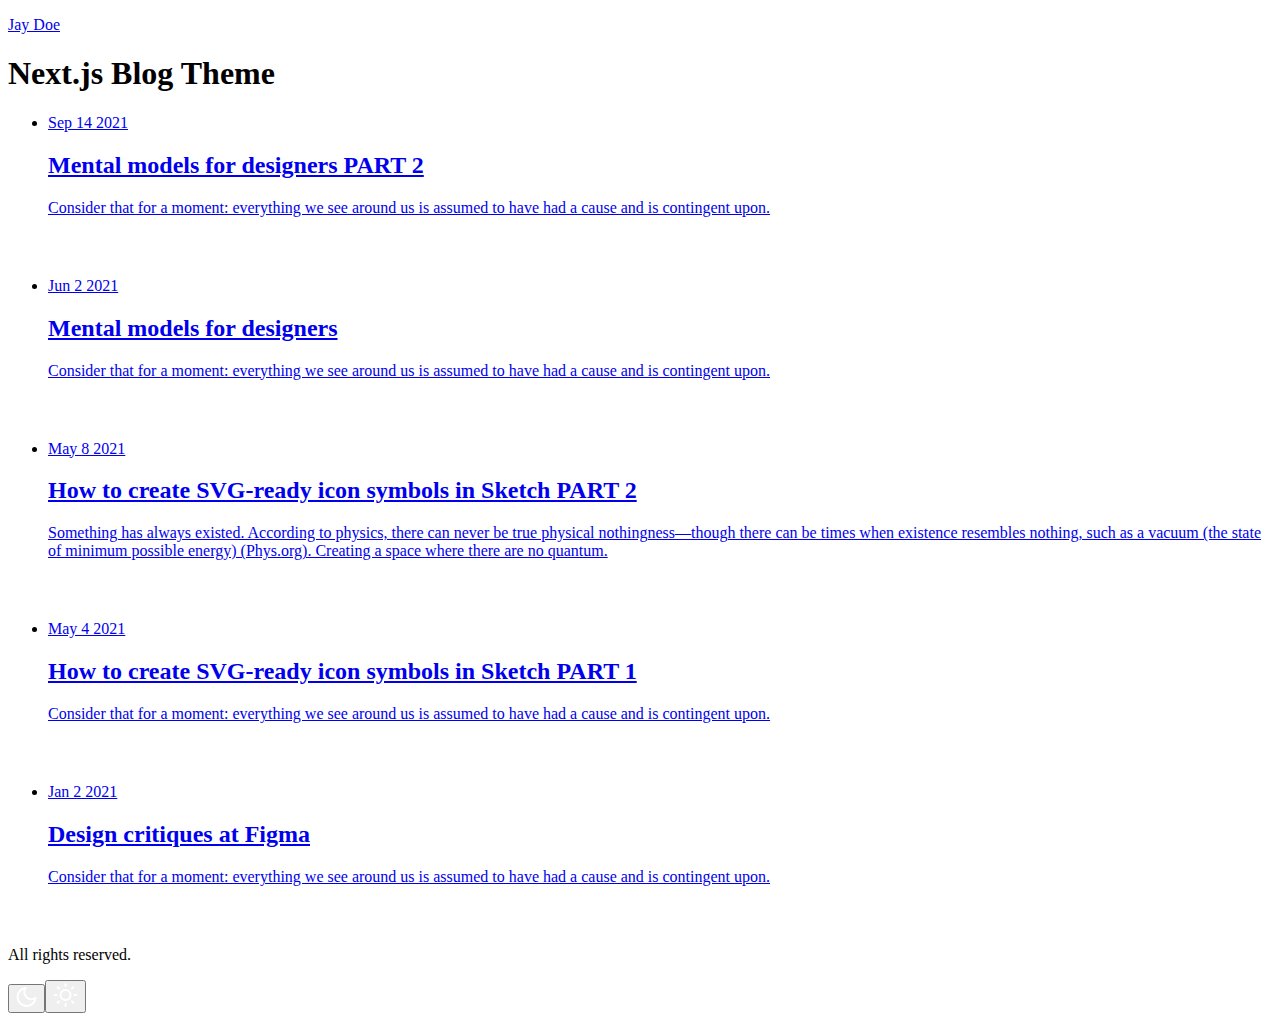
==== index.html @ 0cf77128 "Add files via upload" ====
<!DOCTYPE html><html lang="en" class="theme-compiled"><head><meta charSet="utf-8"/><meta name="viewport" content="width=device-width"/><title>Jay Doe</title><meta name="description" content="Next.js Blog Theme"/><meta property="og:title" content="Jay Doe"/><meta name="next-head-count" content="5"/><link rel="preload" href="/_next/static/css/d46a2f8b6026bd34.css" as="style"/><link rel="stylesheet" href="/_next/static/css/d46a2f8b6026bd34.css" data-n-g=""/><link rel="preload" href="/_next/static/css/93ce1fd8c3c80774.css" as="style"/><link rel="stylesheet" href="/_next/static/css/93ce1fd8c3c80774.css" data-n-p=""/><noscript data-n-css=""></noscript><script defer="" nomodule="" src="/_next/static/chunks/polyfills-c67a75d1b6f99dc8.js"></script><script src="/_next/static/chunks/webpack-69bfa6990bb9e155.js" defer=""></script><script src="/_next/static/chunks/framework-4556c45dd113b893.js" defer=""></script><script src="/_next/static/chunks/main-7ca0c04a95757ac7.js" defer=""></script><script src="/_next/static/chunks/pages/_app-2e454f504ce39999.js" defer=""></script><script src="/_next/static/chunks/456-f6f0a5060ceddb67.js" defer=""></script><script src="/_next/static/chunks/pages/index-693dbba05f41837f.js" defer=""></script><script src="/_next/static/s4mT7wbYQhrmozwGWAE-r/_buildManifest.js" defer=""></script><script src="/_next/static/s4mT7wbYQhrmozwGWAE-r/_ssgManifest.js" defer=""></script></head><body class="antialiased text-lg bg-white dark:bg-gray-900 dark:text-white leading-base"><div id="__next"><span class="theme-bejamas"></span><div class="relative pb-24 overflow-hidden"><div class="flex flex-col items-center max-w-2xl w-full mx-auto"><header class="pt-20 pb-12"><div class="w-12 h-12 rounded-full block mx-auto mb-4 bg-gradient-conic from-gradient-3 to-gradient-4"></div><p class="text-2xl dark:text-white text-center"><a href="/">Jay Doe</a></p></header><main class="w-full"><h1 class="text-3xl lg:text-5xl text-center mb-12">Next.js Blog Theme</h1><ul class="w-full"><li class="md:first:rounded-t-lg md:last:rounded-b-lg backdrop-blur-lg bg-white dark:bg-black dark:bg-opacity-30 bg-opacity-10 hover:bg-opacity-20 dark:hover:bg-opacity-50 transition border border-gray-800 dark:border-white border-opacity-10 dark:border-opacity-10 border-b-0 last:border-b hover:border-b hovered-sibling:border-t-0"><a class="py-6 lg:py-10 px-6 lg:px-16 block focus:outline-none focus:ring-4" href="/posts/hello-world"><p class="uppercase mb-3 font-bold opacity-60">Sep 14 2021</p><h2 class="text-2xl md:text-3xl">Mental models for designers PART 2</h2><p class="mt-3 text-lg opacity-60">Consider that for a moment: everything we see around us is assumed to have had a cause and is contingent upon.</p><svg xmlns="http://www.w3.org/2000/svg" width="24" height="24" fill="none" viewBox="0 0 24 24" class="mt-4"><path class="stroke-current text-primary" stroke-linecap="round" stroke-linejoin="round" stroke-width="2" d="M5 12h14M12 19l7-7-7-7"></path></svg></a></li><li class="md:first:rounded-t-lg md:last:rounded-b-lg backdrop-blur-lg bg-white dark:bg-black dark:bg-opacity-30 bg-opacity-10 hover:bg-opacity-20 dark:hover:bg-opacity-50 transition border border-gray-800 dark:border-white border-opacity-10 dark:border-opacity-10 border-b-0 last:border-b hover:border-b hovered-sibling:border-t-0"><a class="py-6 lg:py-10 px-6 lg:px-16 block focus:outline-none focus:ring-4" href="/posts/one-more-post"><p class="uppercase mb-3 font-bold opacity-60">Jun 2 2021</p><h2 class="text-2xl md:text-3xl">Mental models for designers</h2><p class="mt-3 text-lg opacity-60">Consider that for a moment: everything we see around us is assumed to have had a cause and is contingent upon.</p><svg xmlns="http://www.w3.org/2000/svg" width="24" height="24" fill="none" viewBox="0 0 24 24" class="mt-4"><path class="stroke-current text-primary" stroke-linecap="round" stroke-linejoin="round" stroke-width="2" d="M5 12h14M12 19l7-7-7-7"></path></svg></a></li><li class="md:first:rounded-t-lg md:last:rounded-b-lg backdrop-blur-lg bg-white dark:bg-black dark:bg-opacity-30 bg-opacity-10 hover:bg-opacity-20 dark:hover:bg-opacity-50 transition border border-gray-800 dark:border-white border-opacity-10 dark:border-opacity-10 border-b-0 last:border-b hover:border-b hovered-sibling:border-t-0"><a class="py-6 lg:py-10 px-6 lg:px-16 block focus:outline-none focus:ring-4" href="/posts/example-post"><p class="uppercase mb-3 font-bold opacity-60">May 8 2021</p><h2 class="text-2xl md:text-3xl">How to create SVG-ready icon symbols in Sketch PART 2</h2><p class="mt-3 text-lg opacity-60">Something has always existed. According to physics, there can never be true physical nothingness—though there can be times when existence resembles nothing, such as a vacuum (the state of minimum possible energy) (Phys.org). Creating a space where there are no quantum.</p><svg xmlns="http://www.w3.org/2000/svg" width="24" height="24" fill="none" viewBox="0 0 24 24" class="mt-4"><path class="stroke-current text-primary" stroke-linecap="round" stroke-linejoin="round" stroke-width="2" d="M5 12h14M12 19l7-7-7-7"></path></svg></a></li><li class="md:first:rounded-t-lg md:last:rounded-b-lg backdrop-blur-lg bg-white dark:bg-black dark:bg-opacity-30 bg-opacity-10 hover:bg-opacity-20 dark:hover:bg-opacity-50 transition border border-gray-800 dark:border-white border-opacity-10 dark:border-opacity-10 border-b-0 last:border-b hover:border-b hovered-sibling:border-t-0"><a class="py-6 lg:py-10 px-6 lg:px-16 block focus:outline-none focus:ring-4" href="/posts/another-post-in-the-wall"><p class="uppercase mb-3 font-bold opacity-60">May 4 2021</p><h2 class="text-2xl md:text-3xl">How to create SVG-ready icon symbols in Sketch PART 1</h2><p class="mt-3 text-lg opacity-60">Consider that for a moment: everything we see around us is assumed to have had a cause and is contingent upon.</p><svg xmlns="http://www.w3.org/2000/svg" width="24" height="24" fill="none" viewBox="0 0 24 24" class="mt-4"><path class="stroke-current text-primary" stroke-linecap="round" stroke-linejoin="round" stroke-width="2" d="M5 12h14M12 19l7-7-7-7"></path></svg></a></li><li class="md:first:rounded-t-lg md:last:rounded-b-lg backdrop-blur-lg bg-white dark:bg-black dark:bg-opacity-30 bg-opacity-10 hover:bg-opacity-20 dark:hover:bg-opacity-50 transition border border-gray-800 dark:border-white border-opacity-10 dark:border-opacity-10 border-b-0 last:border-b hover:border-b hovered-sibling:border-t-0"><a class="py-6 lg:py-10 px-6 lg:px-16 block focus:outline-none focus:ring-4" href="/posts/test-post"><p class="uppercase mb-3 font-bold opacity-60">Jan 2 2021</p><h2 class="text-2xl md:text-3xl">Design critiques at Figma</h2><p class="mt-3 text-lg opacity-60">Consider that for a moment: everything we see around us is assumed to have had a cause and is contingent upon.</p><svg xmlns="http://www.w3.org/2000/svg" width="24" height="24" fill="none" viewBox="0 0 24 24" class="mt-4"><path class="stroke-current text-primary" stroke-linecap="round" stroke-linejoin="round" stroke-width="2" d="M5 12h14M12 19l7-7-7-7"></path></svg></a></li></ul></main><footer class="py-16 flex flex-col items-center"><p class="dark:text-white uppercase mb-3 font-bold opacity-60">All rights reserved.</p><div class="flex mt-6 bg-white justify-center dark:bg-gray-900 rounded-3xl p-1"><button type="button" aria-label="Use Dark Mode" class="flex items-center h-full pr-2 dark:bg-primary rounded-3xl flex justify-center align-center p-2 w-24 h-10 transition"><svg xmlns="http://www.w3.org/2000/svg" width="21" height="20" fill="none" viewBox="0 0 21 20"><path stroke="#fff" stroke-linecap="round" stroke-linejoin="round" stroke-width="2" class="stroke-current text-gray-400 dark:text-white" d="M19.5 10.79A9 9 0 119.71 1a7 7 0 009.79 9.79v0z"></path></svg></button><button type="button" aria-label="Use Light Mode" class="flex items-center h-full pr-2 bg-primary dark:bg-transparent rounded-3xl flex justify-center align-center p-2 w-24 h-10 transition"><svg xmlns="http://www.w3.org/2000/svg" width="25" height="24" fill="none" viewBox="0 0 25 24" class="dark:opacity-50"><g stroke="#fff" stroke-linecap="round" stroke-linejoin="round" stroke-width="2" clip-path="url(#clip0_192_823)"><path d="M12.5 17a5 5 0 100-10 5 5 0 000 10zM12.5 1v2M12.5 21v2M4.72 4.22l1.42 1.42M18.86 18.36l1.42 1.42M1.5 12h2M21.5 12h2M4.72 19.78l1.42-1.42M18.86 5.64l1.42-1.42"></path></g><defs><clipPath id="clip0_192_823"><path class="fill-current text-white" d="M0 0H24V24H0z" transform="translate(.5)"></path></clipPath></defs></svg></button></div></footer><div class="Layout_colorBackground__Adyt4 fixed top-20 opacity-40 dark:opacity-60"></div><div class="Layout_colorBackgroundBottom__9Yf_q absolute bottom-0 opacity-20 dark:opacity-10"></div></div></div></div><script id="__NEXT_DATA__" type="application/json">{"props":{"pageProps":{"posts":[{"content":"\nThis is an example post. There's another one [here](/posts/example-post).\n","data":{"title":"Mental models for designers PART 2","description":"Consider that for a moment: everything we see around us is assumed to have had a cause and is contingent upon.","date":"Sep 14 2021"},"filePath":"hello-world.mdx"},{"content":"\nThis is an example post. There's another one [here](/posts/example-post).\n","data":{"title":"Mental models for designers","description":"Consider that for a moment: everything we see around us is assumed to have had a cause and is contingent upon.","date":"Jun 2 2021"},"filePath":"one-more-post.mdx"},{"content":"\nSomething has always existed. According to physics, there can never be true physical nothingness—though there can be times when existence resembles nothing, such as a vacuum (the state of minimum possible energy) (Phys.org). Creating a space where there are no quantum fluctuations requires an enormous amount of energy, and there would be a remnant of that energy in that space afterwards if the fluctuations were flushed out, plus an unstable environment (1veritasium). Even on computers, deleted data is not actually tossed away, by rather written over.\n\n# h1 Heading\n\n## h2 Heading\n\n### h3 Heading\n\n#### h4 Heading\n\n##### h5 Heading\n\n###### h6 Heading\n\n## Horizontal Rules\n\n---\n\n\n## Emphasis\n\n**This is bold text**\n\n**This is bold text**\n\n_This is italic text_\n\n_This is italic text_\n\n~~Strikethrough~~\n\n## Blockquotes\n\n\u003e Blockquotes can also be nested...\n\u003e\n\u003e \u003e ...by using additional greater-than signs right next to each other...\n\u003e \u003e\n\u003e \u003e \u003e ...or with spaces between arrows.\n\n## Lists\n\nUnordered\n\n- Create a list by starting a line with `+`, `-`, or `*`\n- Sub-lists are made by indenting 2 spaces:\n  - Marker character change forces new list start:\n    - Ac tristique libero volutpat at\n    * Facilisis in pretium nisl aliquet\n    - Nulla volutpat aliquam velit\n- Very easy!\n\nOrdered\n\n1. Lorem ipsum dolor sit amet\n2. Consectetur adipiscing elit\n3. Integer molestie lorem at massa\n\n4. You can use sequential numbers...\n5. ...or keep all the numbers as `1.`\n\nStart numbering with offset:\n\n57. foo\n1. bar\n\n## Code\n\nInline `code`\n\nIndented code\n\n    // Some comments\n    line 1 of code\n    line 2 of code\n    line 3 of code\n\nBlock code \"fences\"\n\n```\nSample text here...\n```\n\nSyntax highlighting\n\n```js\nvar foo = function (bar) {\n  return bar++;\n};\n\nconsole.log(foo(5));\n```\n\n## Tables\n\n| Option | Description                                                               |\n| ------ | ------------------------------------------------------------------------- |\n| data   | path to data files to supply the data that will be passed into templates. |\n| engine | engine to be used for processing templates. Handlebars is the default.    |\n| ext    | extension to be used for dest files.                                      |\n\nRight aligned columns\n\n| Option |                                                               Description |\n| -----: | ------------------------------------------------------------------------: |\n|   data | path to data files to supply the data that will be passed into templates. |\n| engine |    engine to be used for processing templates. Handlebars is the default. |\n|    ext |                                      extension to be used for dest files. |\n\n## Links\n\n[link text](http://dev.nodeca.com)\n\n[link with title](http://nodeca.github.io/pica/demo/ \"title text!\")\n\nAutoconverted link https://github.com/nodeca/pica (enable linkify to see)\n","data":{"title":"How to create SVG-ready icon symbols in Sketch PART 2","description":"Something has always existed. According to physics, there can never be true physical nothingness—though there can be times when existence resembles nothing, such as a vacuum (the state of minimum possible energy) (Phys.org). Creating a space where there are no quantum.","date":"May 8 2021"},"filePath":"example-post.mdx"},{"content":"\nThis is an example post, with a [link](https://nextjs.org) and a React component:\n\nThe title and description are pulled from the MDX file and processed using `gray-matter`. Additionally, links are rendered using a custom component passed to `next-mdx-remote`.\n\nGo back [home](/).\n","data":{"title":"How to create SVG-ready icon symbols in Sketch PART 1","description":"Consider that for a moment: everything we see around us is assumed to have had a cause and is contingent upon.","date":"May 4 2021"},"filePath":"another-post-in-the-wall.mdx"},{"content":"\nThis is an example post. There's another one [here](/posts/example-post).\n","data":{"title":"Design critiques at Figma","description":"Consider that for a moment: everything we see around us is assumed to have had a cause and is contingent upon.","date":"Jan 2 2021"},"filePath":"test-post.mdx"}],"globalData":{"name":"Jay Doe","blogTitle":"Next.js Blog Theme","footerText":"All rights reserved."}},"__N_SSG":true},"page":"/","query":{},"buildId":"s4mT7wbYQhrmozwGWAE-r","isFallback":false,"gsp":true,"scriptLoader":[]}</script></body></html>
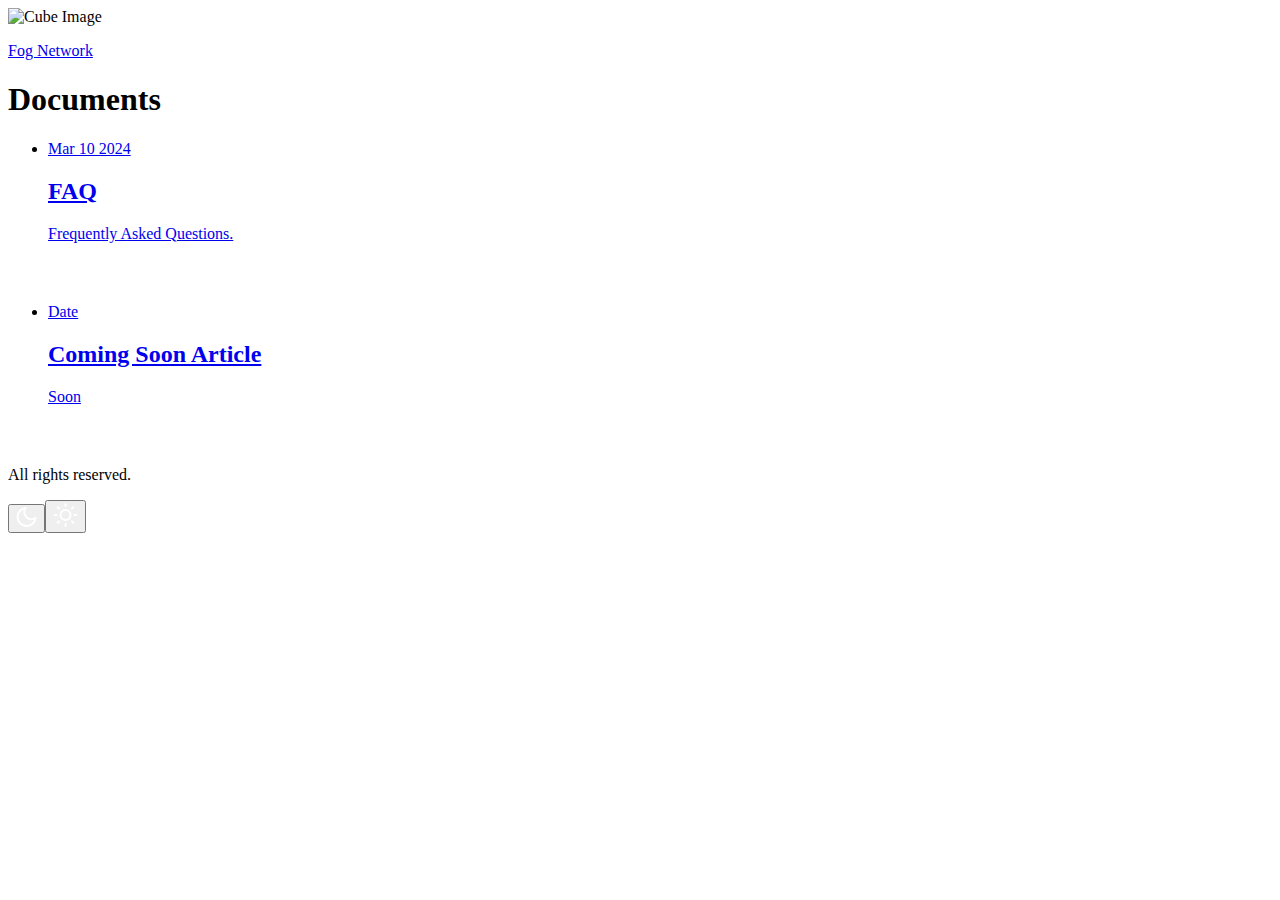
==== commit a8e73eac: "brr" ====
--- a/index.html
+++ b/index.html
@@ -1 +1,4 @@
-<!DOCTYPE html><html lang="en" class="theme-compiled"><head><meta charSet="utf-8"/><meta name="viewport" content="width=device-width"/><title>Jay Doe</title><meta name="description" content="Next.js Blog Theme"/><meta property="og:title" content="Jay Doe"/><meta name="next-head-count" content="5"/><link rel="preload" href="/_next/static/css/d46a2f8b6026bd34.css" as="style"/><link rel="stylesheet" href="/_next/static/css/d46a2f8b6026bd34.css" data-n-g=""/><link rel="preload" href="/_next/static/css/93ce1fd8c3c80774.css" as="style"/><link rel="stylesheet" href="/_next/static/css/93ce1fd8c3c80774.css" data-n-p=""/><noscript data-n-css=""></noscript><script defer="" nomodule="" src="/_next/static/chunks/polyfills-c67a75d1b6f99dc8.js"></script><script src="/_next/static/chunks/webpack-69bfa6990bb9e155.js" defer=""></script><script src="/_next/static/chunks/framework-4556c45dd113b893.js" defer=""></script><script src="/_next/static/chunks/main-7ca0c04a95757ac7.js" defer=""></script><script src="/_next/static/chunks/pages/_app-2e454f504ce39999.js" defer=""></script><script src="/_next/static/chunks/456-f6f0a5060ceddb67.js" defer=""></script><script src="/_next/static/chunks/pages/index-693dbba05f41837f.js" defer=""></script><script src="/_next/static/s4mT7wbYQhrmozwGWAE-r/_buildManifest.js" defer=""></script><script src="/_next/static/s4mT7wbYQhrmozwGWAE-r/_ssgManifest.js" defer=""></script></head><body class="antialiased text-lg bg-white dark:bg-gray-900 dark:text-white leading-base"><div id="__next"><span class="theme-bejamas"></span><div class="relative pb-24 overflow-hidden"><div class="flex flex-col items-center max-w-2xl w-full mx-auto"><header class="pt-20 pb-12"><div class="w-12 h-12 rounded-full block mx-auto mb-4 bg-gradient-conic from-gradient-3 to-gradient-4"></div><p class="text-2xl dark:text-white text-center"><a href="/">Jay Doe</a></p></header><main class="w-full"><h1 class="text-3xl lg:text-5xl text-center mb-12">Next.js Blog Theme</h1><ul class="w-full"><li class="md:first:rounded-t-lg md:last:rounded-b-lg backdrop-blur-lg bg-white dark:bg-black dark:bg-opacity-30 bg-opacity-10 hover:bg-opacity-20 dark:hover:bg-opacity-50 transition border border-gray-800 dark:border-white border-opacity-10 dark:border-opacity-10 border-b-0 last:border-b hover:border-b hovered-sibling:border-t-0"><a class="py-6 lg:py-10 px-6 lg:px-16 block focus:outline-none focus:ring-4" href="/posts/hello-world"><p class="uppercase mb-3 font-bold opacity-60">Sep 14 2021</p><h2 class="text-2xl md:text-3xl">Mental models for designers PART 2</h2><p class="mt-3 text-lg opacity-60">Consider that for a moment: everything we see around us is assumed to have had a cause and is contingent upon.</p><svg xmlns="http://www.w3.org/2000/svg" width="24" height="24" fill="none" viewBox="0 0 24 24" class="mt-4"><path class="stroke-current text-primary" stroke-linecap="round" stroke-linejoin="round" stroke-width="2" d="M5 12h14M12 19l7-7-7-7"></path></svg></a></li><li class="md:first:rounded-t-lg md:last:rounded-b-lg backdrop-blur-lg bg-white dark:bg-black dark:bg-opacity-30 bg-opacity-10 hover:bg-opacity-20 dark:hover:bg-opacity-50 transition border border-gray-800 dark:border-white border-opacity-10 dark:border-opacity-10 border-b-0 last:border-b hover:border-b hovered-sibling:border-t-0"><a class="py-6 lg:py-10 px-6 lg:px-16 block focus:outline-none focus:ring-4" href="/posts/one-more-post"><p class="uppercase mb-3 font-bold opacity-60">Jun 2 2021</p><h2 class="text-2xl md:text-3xl">Mental models for designers</h2><p class="mt-3 text-lg opacity-60">Consider that for a moment: everything we see around us is assumed to have had a cause and is contingent upon.</p><svg xmlns="http://www.w3.org/2000/svg" width="24" height="24" fill="none" viewBox="0 0 24 24" class="mt-4"><path class="stroke-current text-primary" stroke-linecap="round" stroke-linejoin="round" stroke-width="2" d="M5 12h14M12 19l7-7-7-7"></path></svg></a></li><li class="md:first:rounded-t-lg md:last:rounded-b-lg backdrop-blur-lg bg-white dark:bg-black dark:bg-opacity-30 bg-opacity-10 hover:bg-opacity-20 dark:hover:bg-opacity-50 transition border border-gray-800 dark:border-white border-opacity-10 dark:border-opacity-10 border-b-0 last:border-b hover:border-b hovered-sibling:border-t-0"><a class="py-6 lg:py-10 px-6 lg:px-16 block focus:outline-none focus:ring-4" href="/posts/example-post"><p class="uppercase mb-3 font-bold opacity-60">May 8 2021</p><h2 class="text-2xl md:text-3xl">How to create SVG-ready icon symbols in Sketch PART 2</h2><p class="mt-3 text-lg opacity-60">Something has always existed. According to physics, there can never be true physical nothingness—though there can be times when existence resembles nothing, such as a vacuum (the state of minimum possible energy) (Phys.org). Creating a space where there are no quantum.</p><svg xmlns="http://www.w3.org/2000/svg" width="24" height="24" fill="none" viewBox="0 0 24 24" class="mt-4"><path class="stroke-current text-primary" stroke-linecap="round" stroke-linejoin="round" stroke-width="2" d="M5 12h14M12 19l7-7-7-7"></path></svg></a></li><li class="md:first:rounded-t-lg md:last:rounded-b-lg backdrop-blur-lg bg-white dark:bg-black dark:bg-opacity-30 bg-opacity-10 hover:bg-opacity-20 dark:hover:bg-opacity-50 transition border border-gray-800 dark:border-white border-opacity-10 dark:border-opacity-10 border-b-0 last:border-b hover:border-b hovered-sibling:border-t-0"><a class="py-6 lg:py-10 px-6 lg:px-16 block focus:outline-none focus:ring-4" href="/posts/another-post-in-the-wall"><p class="uppercase mb-3 font-bold opacity-60">May 4 2021</p><h2 class="text-2xl md:text-3xl">How to create SVG-ready icon symbols in Sketch PART 1</h2><p class="mt-3 text-lg opacity-60">Consider that for a moment: everything we see around us is assumed to have had a cause and is contingent upon.</p><svg xmlns="http://www.w3.org/2000/svg" width="24" height="24" fill="none" viewBox="0 0 24 24" class="mt-4"><path class="stroke-current text-primary" stroke-linecap="round" stroke-linejoin="round" stroke-width="2" d="M5 12h14M12 19l7-7-7-7"></path></svg></a></li><li class="md:first:rounded-t-lg md:last:rounded-b-lg backdrop-blur-lg bg-white dark:bg-black dark:bg-opacity-30 bg-opacity-10 hover:bg-opacity-20 dark:hover:bg-opacity-50 transition border border-gray-800 dark:border-white border-opacity-10 dark:border-opacity-10 border-b-0 last:border-b hover:border-b hovered-sibling:border-t-0"><a class="py-6 lg:py-10 px-6 lg:px-16 block focus:outline-none focus:ring-4" href="/posts/test-post"><p class="uppercase mb-3 font-bold opacity-60">Jan 2 2021</p><h2 class="text-2xl md:text-3xl">Design critiques at Figma</h2><p class="mt-3 text-lg opacity-60">Consider that for a moment: everything we see around us is assumed to have had a cause and is contingent upon.</p><svg xmlns="http://www.w3.org/2000/svg" width="24" height="24" fill="none" viewBox="0 0 24 24" class="mt-4"><path class="stroke-current text-primary" stroke-linecap="round" stroke-linejoin="round" stroke-width="2" d="M5 12h14M12 19l7-7-7-7"></path></svg></a></li></ul></main><footer class="py-16 flex flex-col items-center"><p class="dark:text-white uppercase mb-3 font-bold opacity-60">All rights reserved.</p><div class="flex mt-6 bg-white justify-center dark:bg-gray-900 rounded-3xl p-1"><button type="button" aria-label="Use Dark Mode" class="flex items-center h-full pr-2 dark:bg-primary rounded-3xl flex justify-center align-center p-2 w-24 h-10 transition"><svg xmlns="http://www.w3.org/2000/svg" width="21" height="20" fill="none" viewBox="0 0 21 20"><path stroke="#fff" stroke-linecap="round" stroke-linejoin="round" stroke-width="2" class="stroke-current text-gray-400 dark:text-white" d="M19.5 10.79A9 9 0 119.71 1a7 7 0 009.79 9.79v0z"></path></svg></button><button type="button" aria-label="Use Light Mode" class="flex items-center h-full pr-2 bg-primary dark:bg-transparent rounded-3xl flex justify-center align-center p-2 w-24 h-10 transition"><svg xmlns="http://www.w3.org/2000/svg" width="25" height="24" fill="none" viewBox="0 0 25 24" class="dark:opacity-50"><g stroke="#fff" stroke-linecap="round" stroke-linejoin="round" stroke-width="2" clip-path="url(#clip0_192_823)"><path d="M12.5 17a5 5 0 100-10 5 5 0 000 10zM12.5 1v2M12.5 21v2M4.72 4.22l1.42 1.42M18.86 18.36l1.42 1.42M1.5 12h2M21.5 12h2M4.72 19.78l1.42-1.42M18.86 5.64l1.42-1.42"></path></g><defs><clipPath id="clip0_192_823"><path class="fill-current text-white" d="M0 0H24V24H0z" transform="translate(.5)"></path></clipPath></defs></svg></button></div></footer><div class="Layout_colorBackground__Adyt4 fixed top-20 opacity-40 dark:opacity-60"></div><div class="Layout_colorBackgroundBottom__9Yf_q absolute bottom-0 opacity-20 dark:opacity-10"></div></div></div></div><script id="__NEXT_DATA__" type="application/json">{"props":{"pageProps":{"posts":[{"content":"\nThis is an example post. There's another one [here](/posts/example-post).\n","data":{"title":"Mental models for designers PART 2","description":"Consider that for a moment: everything we see around us is assumed to have had a cause and is contingent upon.","date":"Sep 14 2021"},"filePath":"hello-world.mdx"},{"content":"\nThis is an example post. There's another one [here](/posts/example-post).\n","data":{"title":"Mental models for designers","description":"Consider that for a moment: everything we see around us is assumed to have had a cause and is contingent upon.","date":"Jun 2 2021"},"filePath":"one-more-post.mdx"},{"content":"\nSomething has always existed. According to physics, there can never be true physical nothingness—though there can be times when existence resembles nothing, such as a vacuum (the state of minimum possible energy) (Phys.org). Creating a space where there are no quantum fluctuations requires an enormous amount of energy, and there would be a remnant of that energy in that space afterwards if the fluctuations were flushed out, plus an unstable environment (1veritasium). Even on computers, deleted data is not actually tossed away, by rather written over.\n\n# h1 Heading\n\n## h2 Heading\n\n### h3 Heading\n\n#### h4 Heading\n\n##### h5 Heading\n\n###### h6 Heading\n\n## Horizontal Rules\n\n---\n\n\n## Emphasis\n\n**This is bold text**\n\n**This is bold text**\n\n_This is italic text_\n\n_This is italic text_\n\n~~Strikethrough~~\n\n## Blockquotes\n\n\u003e Blockquotes can also be nested...\n\u003e\n\u003e \u003e ...by using additional greater-than signs right next to each other...\n\u003e \u003e\n\u003e \u003e \u003e ...or with spaces between arrows.\n\n## Lists\n\nUnordered\n\n- Create a list by starting a line with `+`, `-`, or `*`\n- Sub-lists are made by indenting 2 spaces:\n  - Marker character change forces new list start:\n    - Ac tristique libero volutpat at\n    * Facilisis in pretium nisl aliquet\n    - Nulla volutpat aliquam velit\n- Very easy!\n\nOrdered\n\n1. Lorem ipsum dolor sit amet\n2. Consectetur adipiscing elit\n3. Integer molestie lorem at massa\n\n4. You can use sequential numbers...\n5. ...or keep all the numbers as `1.`\n\nStart numbering with offset:\n\n57. foo\n1. bar\n\n## Code\n\nInline `code`\n\nIndented code\n\n    // Some comments\n    line 1 of code\n    line 2 of code\n    line 3 of code\n\nBlock code \"fences\"\n\n```\nSample text here...\n```\n\nSyntax highlighting\n\n```js\nvar foo = function (bar) {\n  return bar++;\n};\n\nconsole.log(foo(5));\n```\n\n## Tables\n\n| Option | Description                                                               |\n| ------ | ------------------------------------------------------------------------- |\n| data   | path to data files to supply the data that will be passed into templates. |\n| engine | engine to be used for processing templates. Handlebars is the default.    |\n| ext    | extension to be used for dest files.                                      |\n\nRight aligned columns\n\n| Option |                                                               Description |\n| -----: | ------------------------------------------------------------------------: |\n|   data | path to data files to supply the data that will be passed into templates. |\n| engine |    engine to be used for processing templates. Handlebars is the default. |\n|    ext |                                      extension to be used for dest files. |\n\n## Links\n\n[link text](http://dev.nodeca.com)\n\n[link with title](http://nodeca.github.io/pica/demo/ \"title text!\")\n\nAutoconverted link https://github.com/nodeca/pica (enable linkify to see)\n","data":{"title":"How to create SVG-ready icon symbols in Sketch PART 2","description":"Something has always existed. According to physics, there can never be true physical nothingness—though there can be times when existence resembles nothing, such as a vacuum (the state of minimum possible energy) (Phys.org). Creating a space where there are no quantum.","date":"May 8 2021"},"filePath":"example-post.mdx"},{"content":"\nThis is an example post, with a [link](https://nextjs.org) and a React component:\n\nThe title and description are pulled from the MDX file and processed using `gray-matter`. Additionally, links are rendered using a custom component passed to `next-mdx-remote`.\n\nGo back [home](/).\n","data":{"title":"How to create SVG-ready icon symbols in Sketch PART 1","description":"Consider that for a moment: everything we see around us is assumed to have had a cause and is contingent upon.","date":"May 4 2021"},"filePath":"another-post-in-the-wall.mdx"},{"content":"\nThis is an example post. There's another one [here](/posts/example-post).\n","data":{"title":"Design critiques at Figma","description":"Consider that for a moment: everything we see around us is assumed to have had a cause and is contingent upon.","date":"Jan 2 2021"},"filePath":"test-post.mdx"}],"globalData":{"name":"Jay Doe","blogTitle":"Next.js Blog Theme","footerText":"All rights reserved."}},"__N_SSG":true},"page":"/","query":{},"buildId":"s4mT7wbYQhrmozwGWAE-r","isFallback":false,"gsp":true,"scriptLoader":[]}</script></body></html>+<!DOCTYPE html><html lang="en" class="theme-compiled"><head><meta charSet="utf-8"/><meta name="viewport" content="width=device-width"/><title>Fog Docs</title><meta name="description" content="Next.js Blog Theme"/><meta property="og:title" content="Fog Network"/><meta name="next-head-count" content="5"/><link rel="preload" href="/_next/static/css/d46a2f8b6026bd34.css" as="style"/><link rel="stylesheet" href="/_next/static/css/d46a2f8b6026bd34.css" data-n-g=""/><link rel="preload" href="/_next/static/css/93ce1fd8c3c80774.css" as="style"/><link rel="stylesheet" href="/_next/static/css/93ce1fd8c3c80774.css" data-n-p=""/><noscript data-n-css=""></noscript><script defer="" nomodule="" src="/_next/static/chunks/polyfills-c67a75d1b6f99dc8.js"></script><script src="/_next/static/chunks/webpack-69bfa6990bb9e155.js" defer=""></script><script src="/_next/static/chunks/framework-4556c45dd113b893.js" defer=""></script><script src="/_next/static/chunks/main-7ca0c04a95757ac7.js" defer=""></script><script src="/_next/static/chunks/pages/_app-2e454f504ce39999.js" defer=""></script><script src="/_next/static/chunks/456-f6f0a5060ceddb67.js" defer=""></script><script src="/_next/static/chunks/pages/index-693dbba05f41837f.js" defer=""></script><script src="/_next/static/s4mT7wbYQhrmozwGWAE-r/_buildManifest.js" defer=""></script><script src="/_next/static/s4mT7wbYQhrmozwGWAE-r/_ssgManifest.js" defer=""></script></head><body class="antialiased text-lg bg-white dark:bg-gray-900 dark:text-white leading-base"><div id="__next"><span class="theme-bejamas"></span><div class="relative pb-24 overflow-hidden"><div class="flex flex-col items-center max-w-2xl w-full mx-auto"><header class="pt-20 pb-12"><div class="cube">
+    <img src="img/cube.png" alt="Cube Image">
+</div>
+<p class="text-2xl dark:text-white text-center"><a href="/">Fog Network</a></p></header><main class="w-full"><h1 class="text-3xl lg:text-5xl text-center mb-12">Documents</h1><ul class="w-full"><li class="md:first:rounded-t-lg md:last:rounded-b-lg backdrop-blur-lg bg-white dark:bg-black dark:bg-opacity-30 bg-opacity-10 hover:bg-opacity-20 dark:hover:bg-opacity-50 transition border border-gray-800 dark:border-white border-opacity-10 dark:border-opacity-10 border-b-0 last:border-b hover:border-b hovered-sibling:border-t-0"><a class="py-6 lg:py-10 px-6 lg:px-16 block focus:outline-none focus:ring-4" href="/posts/faq.html"><p class="uppercase mb-3 font-bold opacity-60">Mar 10 2024</p><h2 class="text-2xl md:text-3xl">FAQ</h2><p class="mt-3 text-lg opacity-60">Frequently Asked Questions.</p><svg xmlns="http://www.w3.org/2000/svg" width="24" height="24" fill="none" viewBox="0 0 24 24" class="mt-4"><path class="stroke-current text-primary" stroke-linecap="round" stroke-linejoin="round" stroke-width="2" d="M5 12h14M12 19l7-7-7-7"></path></svg></a></li><li class="md:first:rounded-t-lg md:last:rounded-b-lg backdrop-blur-lg bg-white dark:bg-black dark:bg-opacity-30 bg-opacity-10 hover:bg-opacity-20 dark:hover:bg-opacity-50 transition border border-gray-800 dark:border-white border-opacity-10 dark:border-opacity-10 border-b-0 last:border-b hover:border-b hovered-sibling:border-t-0"><a class="py-6 lg:py-10 px-6 lg:px-16 block focus:outline-none focus:ring-4" href="#"><p class="uppercase mb-3 font-bold opacity-60">Date</p><h2 class="text-2xl md:text-3xl">Coming Soon Article</h2><p class="mt-3 text-lg opacity-60">Soon</p><svg xmlns="http://www.w3.org/2000/svg" width="24" height="24" fill="none" viewBox="0 0 24 24" class="mt-4"><path class="stroke-current text-primary" stroke-linecap="round" stroke-linejoin="round" stroke-width="2" d="M5 12h14M12 19l7-7-7-7"></path></svg></a></li></ul></main><footer class="py-16 flex flex-col items-center"><p class="dark:text-white uppercase mb-3 font-bold opacity-60">All rights reserved.</p><div class="flex mt-6 bg-white justify-center dark:bg-gray-900 rounded-3xl p-1"><button type="button" aria-label="Use Dark Mode" class="flex items-center h-full pr-2 dark:bg-primary rounded-3xl flex justify-center align-center p-2 w-24 h-10 transition"><svg xmlns="http://www.w3.org/2000/svg" width="21" height="20" fill="none" viewBox="0 0 21 20"><path stroke="#fff" stroke-linecap="round" stroke-linejoin="round" stroke-width="2" class="stroke-current text-gray-400 dark:text-white" d="M19.5 10.79A9 9 0 119.71 1a7 7 0 009.79 9.79v0z"></path></svg></button><button type="button" aria-label="Use Light Mode" class="flex items-center h-full pr-2 bg-primary dark:bg-transparent rounded-3xl flex justify-center align-center p-2 w-24 h-10 transition"><svg xmlns="http://www.w3.org/2000/svg" width="25" height="24" fill="none" viewBox="0 0 25 24" class="dark:opacity-50"><g stroke="#fff" stroke-linecap="round" stroke-linejoin="round" stroke-width="2" clip-path="url(#clip0_192_823)"><path d="M12.5 17a5 5 0 100-10 5 5 0 000 10zM12.5 1v2M12.5 21v2M4.72 4.22l1.42 1.42M18.86 18.36l1.42 1.42M1.5 12h2M21.5 12h2M4.72 19.78l1.42-1.42M18.86 5.64l1.42-1.42"></path></g><defs><clipPath id="clip0_192_823"><path class="fill-current text-white" d="M0 0H24V24H0z" transform="translate(.5)"></path></clipPath></defs></svg></button></div></footer><div class="Layout_colorBackground__Adyt4 fixed top-20 opacity-40 dark:opacity-60"></div><div class="Layout_colorBackgroundBottom__9Yf_q absolute bottom-0 opacity-20 dark:opacity-10"></div></div></div></div><script id="__NEXT_DATA__" type="application/json">{"props":{"pageProps":{"posts":[{"content":"\nThis is an example post. There's another one [here](/posts/example-post).\n","data":{"title":"Mental models for designers PART 2","description":"Consider that for a moment: everything we see around us is assumed to have had a cause and is contingent upon.","date":"Sep 14 2021"},"filePath":"hello-world.mdx"},{"content":"\nThis is an example post. There's another one [here](/posts/example-post).\n","data":{"title":"Mental models for designers","description":"Consider that for a moment: everything we see around us is assumed to have had a cause and is contingent upon.","date":"Jun 2 2021"},"filePath":"one-more-post.mdx"},{"content":"\nSomething has always existed. According to physics, there can never be true physical nothingness—though there can be times when existence resembles nothing, such as a vacuum (the state of minimum possible energy) (Phys.org). Creating a space where there are no quantum fluctuations requires an enormous amount of energy, and there would be a remnant of that energy in that space afterwards if the fluctuations were flushed out, plus an unstable environment (1veritasium). Even on computers, deleted data is not actually tossed away, by rather written over.\n\n# h1 Heading\n\n## h2 Heading\n\n### h3 Heading\n\n#### h4 Heading\n\n##### h5 Heading\n\n###### h6 Heading\n\n## Horizontal Rules\n\n---\n\n\n## Emphasis\n\n**This is bold text**\n\n**This is bold text**\n\n_This is italic text_\n\n_This is italic text_\n\n~~Strikethrough~~\n\n## Blockquotes\n\n\u003e Blockquotes can also be nested...\n\u003e\n\u003e \u003e ...by using additional greater-than signs right next to each other...\n\u003e \u003e\n\u003e \u003e \u003e ...or with spaces between arrows.\n\n## Lists\n\nUnordered\n\n- Create a list by starting a line with `+`, `-`, or `*`\n- Sub-lists are made by indenting 2 spaces:\n  - Marker character change forces new list start:\n    - Ac tristique libero volutpat at\n    * Facilisis in pretium nisl aliquet\n    - Nulla volutpat aliquam velit\n- Very easy!\n\nOrdered\n\n1. Lorem ipsum dolor sit amet\n2. Consectetur adipiscing elit\n3. Integer molestie lorem at massa\n\n4. You can use sequential numbers...\n5. ...or keep all the numbers as `1.`\n\nStart numbering with offset:\n\n57. foo\n1. bar\n\n## Code\n\nInline `code`\n\nIndented code\n\n    // Some comments\n    line 1 of code\n    line 2 of code\n    line 3 of code\n\nBlock code \"fences\"\n\n```\nSample text here...\n```\n\nSyntax highlighting\n\n```js\nvar foo = function (bar) {\n  return bar++;\n};\n\nconsole.log(foo(5));\n```\n\n## Tables\n\n| Option | Description                                                               |\n| ------ | ------------------------------------------------------------------------- |\n| data   | path to data files to supply the data that will be passed into templates. |\n| engine | engine to be used for processing templates. Handlebars is the default.    |\n| ext    | extension to be used for dest files.                                      |\n\nRight aligned columns\n\n| Option |                                                               Description |\n| -----: | ------------------------------------------------------------------------: |\n|   data | path to data files to supply the data that will be passed into templates. |\n| engine |    engine to be used for processing templates. Handlebars is the default. |\n|    ext |                                      extension to be used for dest files. |\n\n## Links\n\n[link text](http://dev.nodeca.com)\n\n[link with title](http://nodeca.github.io/pica/demo/ \"title text!\")\n\nAutoconverted link https://github.com/nodeca/pica (enable linkify to see)\n","data":{"title":"How to create SVG-ready icon symbols in Sketch PART 2","description":"Something has always existed. According to physics, there can never be true physical nothingness—though there can be times when existence resembles nothing, such as a vacuum (the state of minimum possible energy) (Phys.org). Creating a space where there are no quantum.","date":"May 8 2021"},"filePath":"example-post.mdx"},{"content":"\nThis is an example post, with a [link](https://nextjs.org) and a React component:\n\nThe title and description are pulled from the MDX file and processed using `gray-matter`. Additionally, links are rendered using a custom component passed to `next-mdx-remote`.\n\nGo back [home](/).\n","data":{"title":"How to create SVG-ready icon symbols in Sketch PART 1","description":"Consider that for a moment: everything we see around us is assumed to have had a cause and is contingent upon.","date":"May 4 2021"},"filePath":"another-post-in-the-wall.mdx"},{"content":"\nThis is an example post. There's another one [here](/posts/example-post).\n","data":{"title":"Design critiques at Figma","description":"Consider that for a moment: everything we see around us is assumed to have had a cause and is contingent upon.","date":"Jan 2 2021"},"filePath":"test-post.mdx"}],"globalData":{"name":"Jay Doe","blogTitle":"Next.js Blog Theme","footerText":"All rights reserved."}},"__N_SSG":true},"page":"/","query":{},"buildId":"s4mT7wbYQhrmozwGWAE-r","isFallback":false,"gsp":true,"scriptLoader":[]}</script></body></html>